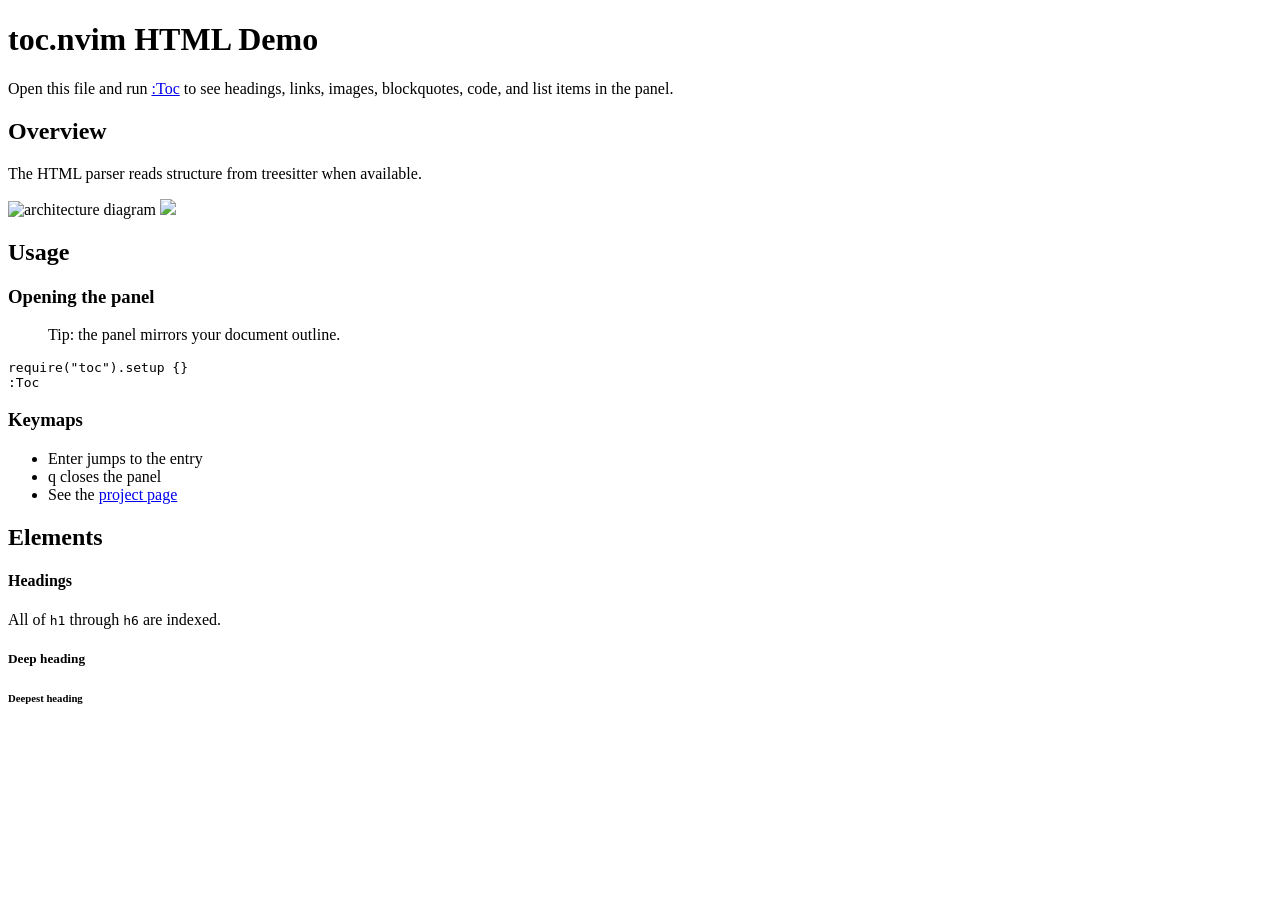
==== examples/demo.html @ 61052a01 "feat: unify HTML extraction via a shared scanner and expand the parser Markdown inline HTML and stan" ====
<!DOCTYPE html>
<html lang="en">
  <head>
    <meta charset="utf-8" />
    <title>toc.nvim HTML demo</title>
  </head>
  <body>
    <h1>toc.nvim HTML Demo</h1>
    <p>
      Open this file and run <a href="#usage">:Toc</a> to see headings,
      links, images, blockquotes, code, and list items in the panel.
    </p>

    <h2 id="overview">Overview</h2>
    <p>The HTML parser reads structure from treesitter when available.</p>
    <img alt="architecture diagram" src="assets/architecture.png" />
    <img src="assets/no-alt-fallback.png" />

    <h2 id="usage">Usage</h2>
    <h3>Opening the panel</h3>
    <blockquote>Tip: the panel mirrors your document outline.</blockquote>
    <pre><code>require("toc").setup {}
:Toc</code></pre>

    <h3>Keymaps</h3>
    <ul>
      <li>Enter jumps to the entry</li>
      <li>q closes the panel</li>
      <li>See the <a href="https://github.com">project page</a></li>
    </ul>

    <h2 id="elements">Elements</h2>
    <h4>Headings</h4>
    <p>All of <code>h1</code> through <code>h6</code> are indexed.</p>
    <h5>Deep heading</h5>
    <h6>Deepest heading</h6>
  </body>
</html>
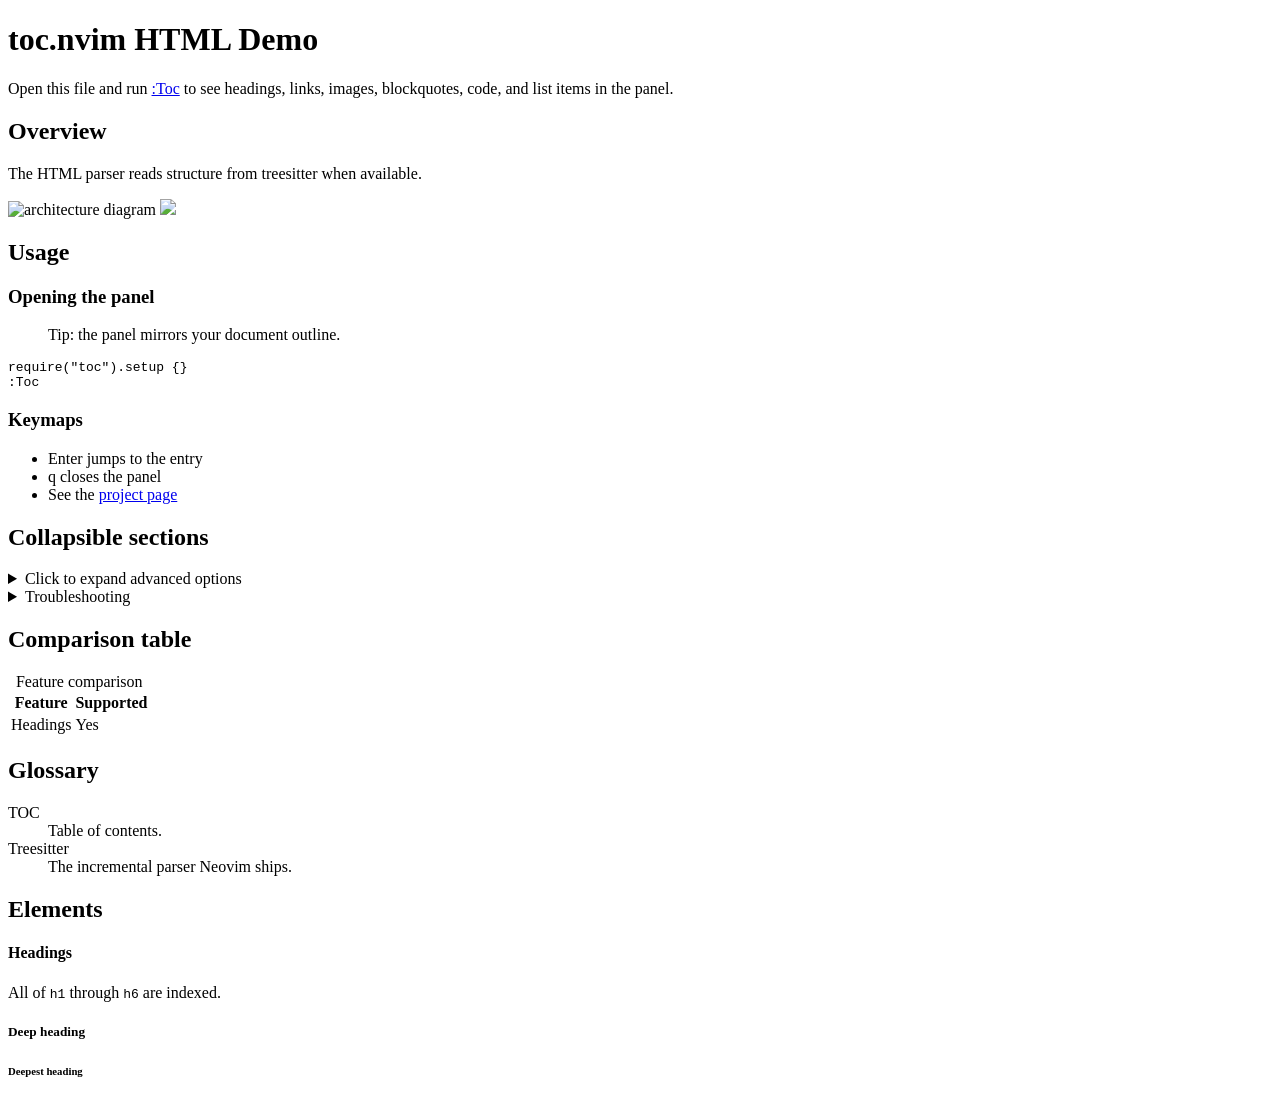
==== commit 960d4e90: "feat: index HTML details/summary, tables and definition lists Adds summary (<details><summary>) and " ====
--- a/examples/demo.html
+++ b/examples/demo.html
@@ -29,6 +29,41 @@
       <li>See the <a href="https://github.com">project page</a></li>
     </ul>
 
+    <h2 id="collapsible">Collapsible sections</h2>
+    <details>
+      <summary>Click to expand advanced options</summary>
+      <p>Hidden until the disclosure is opened.</p>
+    </details>
+    <details>
+      <summary>Troubleshooting</summary>
+      <p>Common fixes live here.</p>
+    </details>
+
+    <h2 id="table">Comparison table</h2>
+    <table>
+      <caption>Feature comparison</caption>
+      <thead>
+        <tr>
+          <th>Feature</th>
+          <th>Supported</th>
+        </tr>
+      </thead>
+      <tbody>
+        <tr>
+          <td>Headings</td>
+          <td>Yes</td>
+        </tr>
+      </tbody>
+    </table>
+
+    <h2 id="glossary">Glossary</h2>
+    <dl>
+      <dt>TOC</dt>
+      <dd>Table of contents.</dd>
+      <dt>Treesitter</dt>
+      <dd>The incremental parser Neovim ships.</dd>
+    </dl>
+
     <h2 id="elements">Elements</h2>
     <h4>Headings</h4>
     <p>All of <code>h1</code> through <code>h6</code> are indexed.</p>
